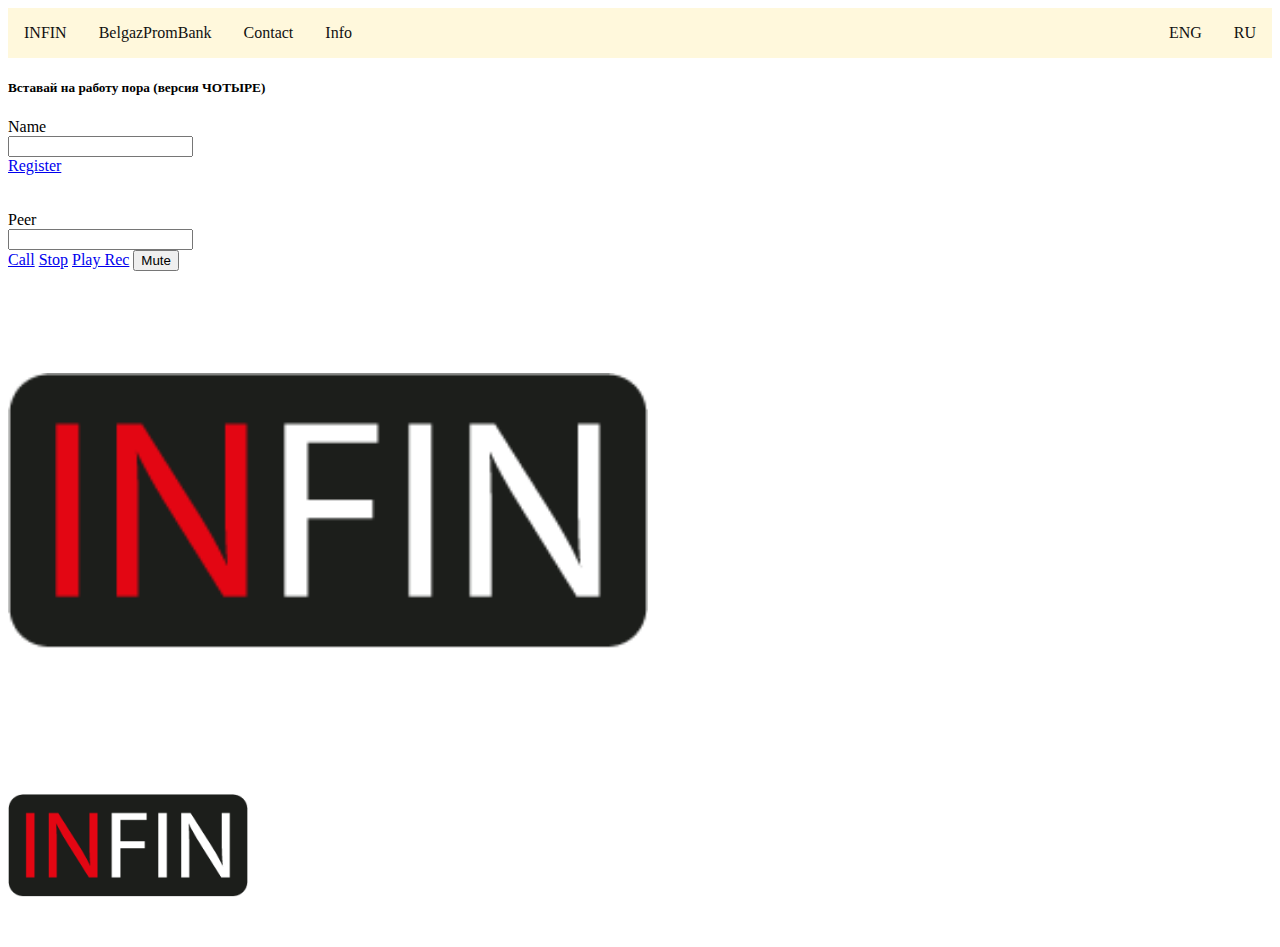
==== kurento-one2one-call-advanced/src/main/resources/static/superindex.html @ f444c9a3 "changed mute once again1" ====
<!DOCTYPE html>
<html lang="en">
<head>
    <meta charset="UTF-8">
    <title>INFIN Passport authorization page</title>
    <meta http-equiv="cache-control" content="no-cache">
    <meta http-equiv="pragma" content="no-cache">
    <meta http-equiv="expires" content="0">
    <meta name="viewport" content="width=device-width, initial-scale=1.0" />
    <link rel="stylesheet"
          href="webjars/bootstrap/dist/css/bootstrap.min.css">
    <link rel="stylesheet"
          href="webjars/ekko-lightbox/dist/ekko-lightbox.min.css">
    <link rel="stylesheet" href="webjars/demo-console/index.css">
    <script src="webjars/jquery/dist/jquery.min.js"></script>
    <script src="webjars/bootstrap/dist/js/bootstrap.min.js"></script>
    <script src="webjars/ekko-lightbox/dist/ekko-lightbox.min.js"></script>
    <script src="webjars/draggabilly/draggabilly.pkgd.min.js"></script>
    <script src="/webjars/webrtc-adapter/release/adapter.js"></script>
    <script src="webjars/demo-console/index.js"></script>
    <link rel="stylesheet" href="css/karento.css">
    <script src="./js/kurento-utils.js"></script>
    <script src="./js/index.js"></script>
</head>
<body>
        <header>
            <div class="navigation">
                <ul class="nav-top-elements">
                    <li><a class="active" href="http://infin.by">INFIN</a></li>
                    <li><a href="http://belgazprombank.by">BelgazPromBank</a></li>
                    <li><a href="http://google.by">Contact</a></li>
                    <li><a href="http://google.by">Info</a></li>
                    <li style="float: right"><a href="index.html">RU</a></li>
                    <li style="float: right"><a href="index.html">ENG</a></li>
                </ul>
            </div>
        </header>
        <div>
            <h5>Вставай на работу пора (версия ЧОТЫРЕ)</h5>
        </div>
        <div class="row">
            <div class="col-md-5">
                <label class="control-label" for="name">Name</label>
                <div class="row">
                    <div class="col-md-5">
                        <input id="name" name="name" class="form-control" type="text"
                               onkeydown="if (event.keyCode == 13) register();" />
                    </div>
                    <div class="col-md-7 text-right">
                        <a id="register" href="#" class="btn btn-primary"><span
                                class="glyphicon glyphicon-plus"></span> Register</a>
                    </div>
                </div>

                <br /> <br /> <label class="control-label" for="peer">Peer</label>
                <div class="row">
                    <div class="col-md-5">
                        <input id="peer" name="peer" class="form-control" type="text"
                               onkeydown="if (event.keyCode == 13) call();">
                    </div>
                </div>
                <div class="col-md-7 text-right">
                    <a id="call" href="#" class="btn btn-success"><span
                            class="glyphicon glyphicon-play"></span> Call</a> <a id="terminate"
                                                                                 href="#" class="btn btn-danger"><span
                        class="glyphicon glyphicon-stop"></span> Stop</a> <a id="play"
                                                                             href="#" class="btn btn-warning"><span
                        class="glyphicon glyphicon-play-circle"></span>Play Rec</a>
                    <button class="btn btn-info" onclick="changeMicrophoneStatus();">Mute</button>
                </div>
            </div>
            <div class="col-md-7">
                <div id="videoBig">
                    <video id="videoOutput" autoplay width="640px" height="480px"
                           poster="./img/INFIN.png"></video>
                </div>
                <div id="videoSmall">
                    <video id="videoInput" autoplay width="240px" height="180px"
                           poster="./img/INFIN.png"></video>
                </div>
            </div>
        </div>
</body>
</html>
---- kurento-one2one-call-advanced/src/main/resources/static/css/karento.css ----
.nav-top-elements{
    list-style-type: none;
    margin: 0;
    padding: 0;
    overflow: hidden;
    background-color: cornsilk;
}
.nav-top-elements li {
    float: left;
}
.nav-top-elements li a {
    display: block;
    text-align: center;
    padding: 16px 16px;
    text-decoration: none;
    color: #111111;
}
.nav-top-elements li a:hover {
    background-color: gray;
}

.nav-localization-elements{
    list-style-type: none;
    margin: 0;
    padding: 0;
    overflow: hidden;
    background-color: cornsilk;
}

.nav-localization-elements li {
    float: right;
}
.nav-localization-elements li a{
    display: block;
    text-align: center;
    padding: 16px 16px;
    text-decoration: none;
    color: gray;
}
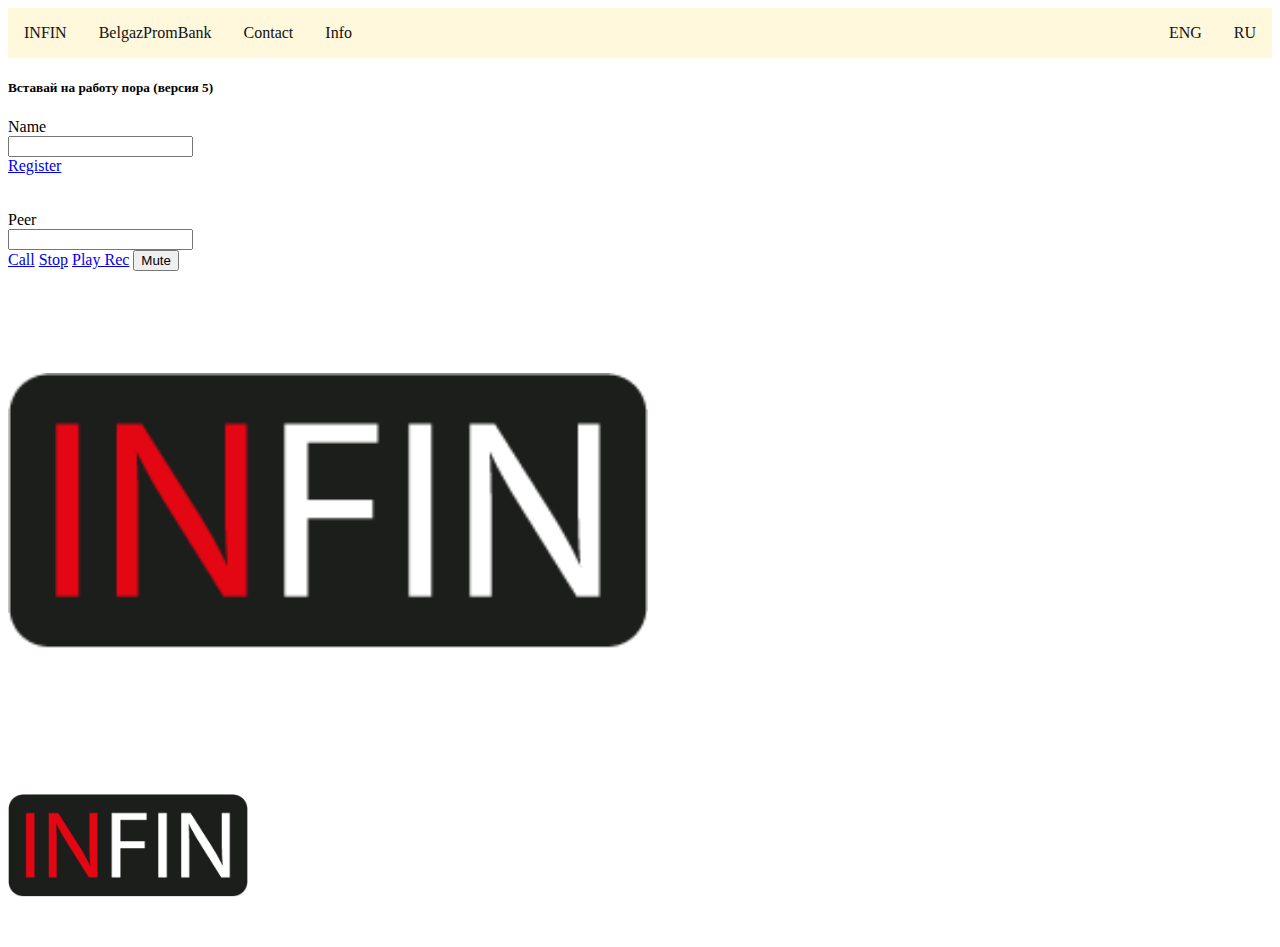
==== commit d9011db9: "changed mute once again5" ====
--- a/kurento-one2one-call-advanced/src/main/resources/static/superindex.html
+++ b/kurento-one2one-call-advanced/src/main/resources/static/superindex.html
@@ -36,7 +36,7 @@
             </div>
         </header>
         <div>
-            <h5>Вставай на работу пора (версия ЧОТЫРЕ)</h5>
+            <h5>Вставай на работу пора (версия 5)</h5>
         </div>
         <div class="row">
             <div class="col-md-5">
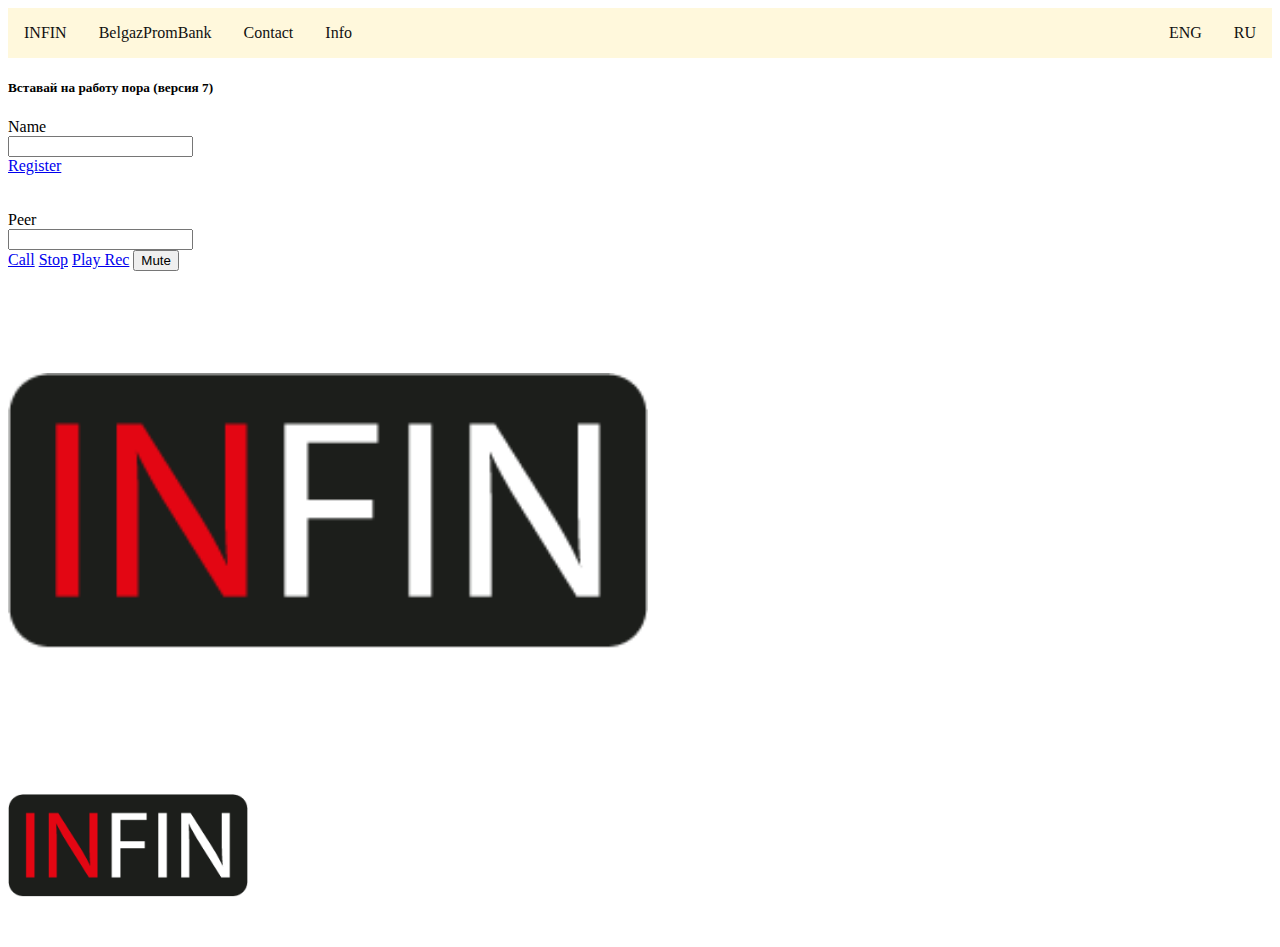
==== commit 0a748ae3: "changed mute once again7" ====
--- a/kurento-one2one-call-advanced/src/main/resources/static/superindex.html
+++ b/kurento-one2one-call-advanced/src/main/resources/static/superindex.html
@@ -36,7 +36,7 @@
             </div>
         </header>
         <div>
-            <h5>Вставай на работу пора (версия 5)</h5>
+            <h5>Вставай на работу пора (версия 7)</h5>
         </div>
         <div class="row">
             <div class="col-md-5">
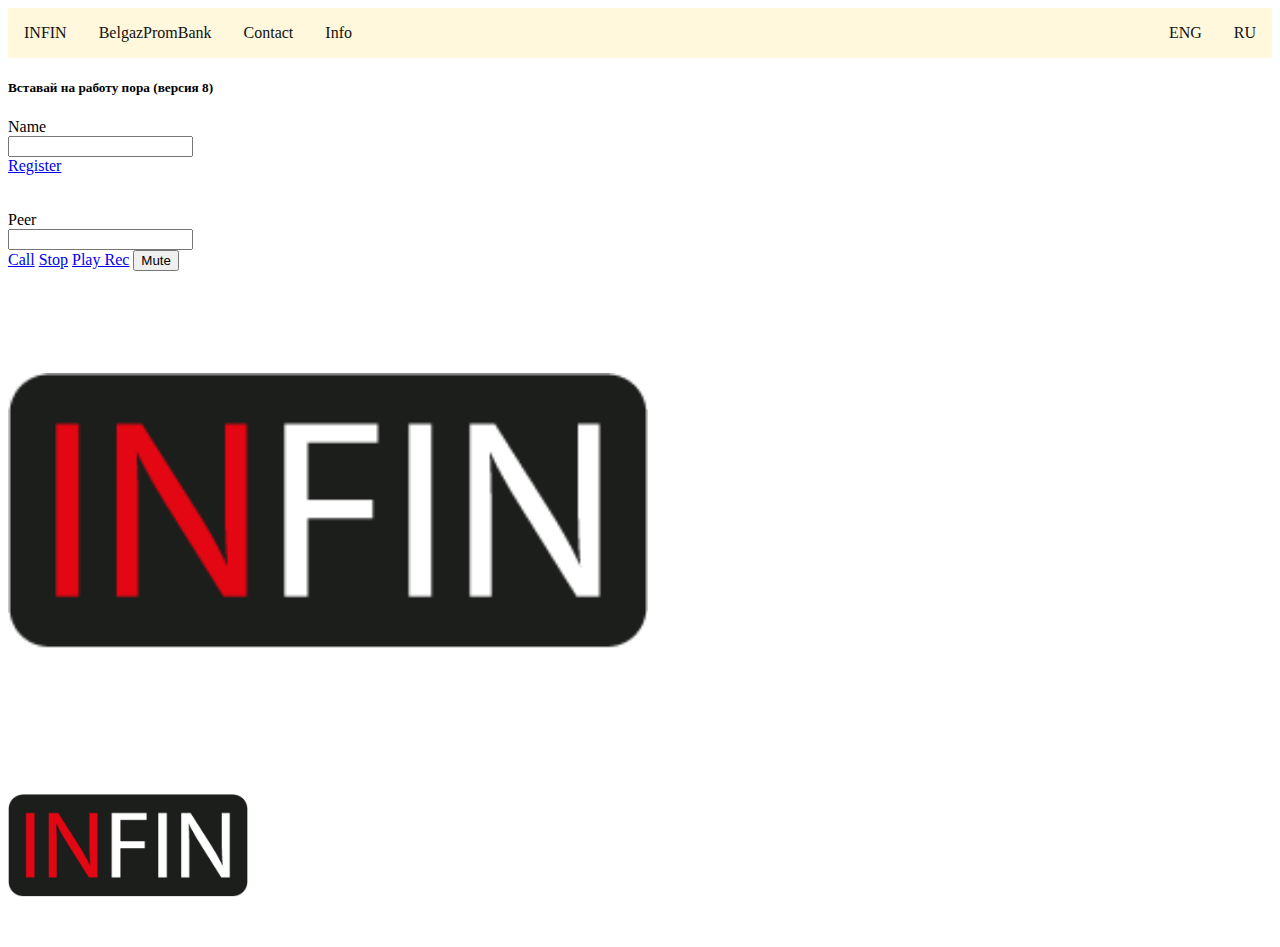
==== commit 7832335a: "change mute button to pause all video;" ====
--- a/kurento-one2one-call-advanced/src/main/resources/static/superindex.html
+++ b/kurento-one2one-call-advanced/src/main/resources/static/superindex.html
@@ -36,7 +36,7 @@
             </div>
         </header>
         <div>
-            <h5>Вставай на работу пора (версия 7)</h5>
+            <h5>Вставай на работу пора (версия 8)</h5>
         </div>
         <div class="row">
             <div class="col-md-5">
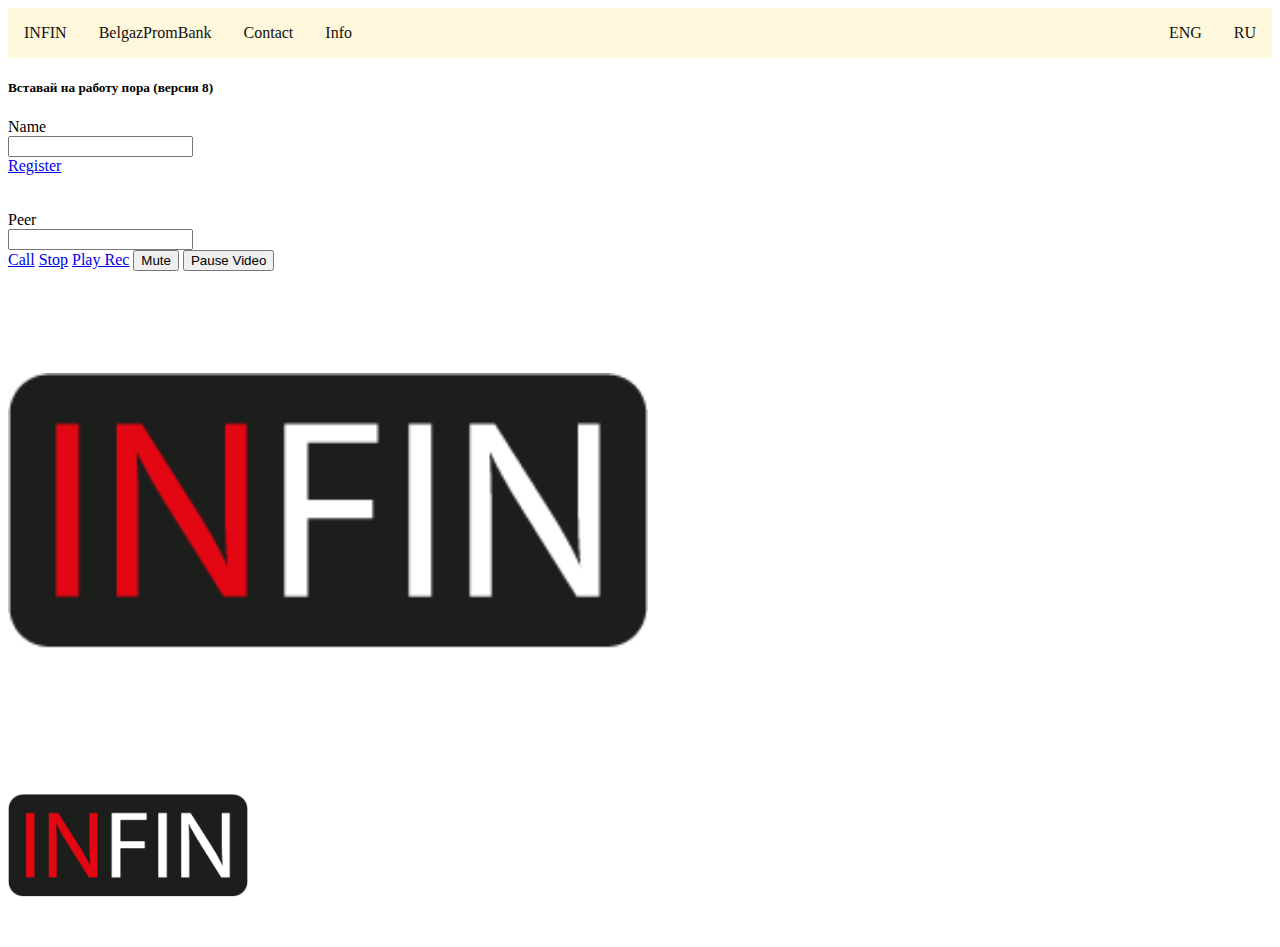
==== commit 05374ae6: "adding button to pause local video version 1" ====
--- a/kurento-one2one-call-advanced/src/main/resources/static/superindex.html
+++ b/kurento-one2one-call-advanced/src/main/resources/static/superindex.html
@@ -67,6 +67,7 @@
                                                                              href="#" class="btn btn-warning"><span
                         class="glyphicon glyphicon-play-circle"></span>Play Rec</a>
                     <button class="btn btn-info" onclick="changeMicrophoneStatus();">Mute</button>
+                    <button class="btn btn-danger" onclick="pauseVideoStream();">Pause Video</button>
                 </div>
             </div>
             <div class="col-md-7">
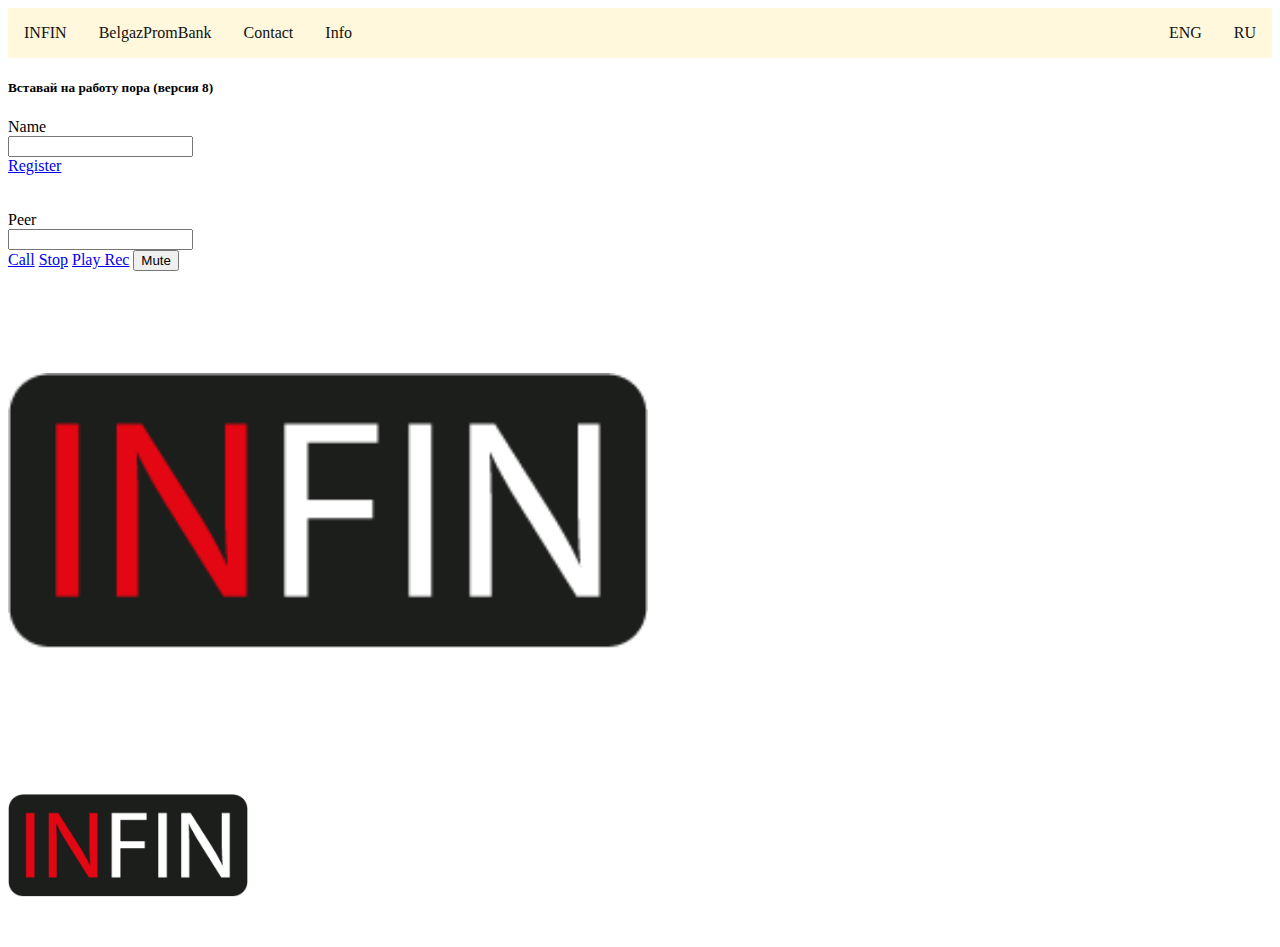
==== commit 5ebf4d31: "fixed pause video button." ====
--- a/kurento-one2one-call-advanced/src/main/resources/static/superindex.html
+++ b/kurento-one2one-call-advanced/src/main/resources/static/superindex.html
@@ -67,7 +67,8 @@
                                                                              href="#" class="btn btn-warning"><span
                         class="glyphicon glyphicon-play-circle"></span>Play Rec</a>
                     <button class="btn btn-info" onclick="changeMicrophoneStatus();">Mute</button>
-                    <button class="btn btn-danger" onclick="pauseVideoStream();">Pause Video</button>
+                    <a id="pauseVideo" href="#" class="btn btn-danger" onclick="pauseVideo()"></a>
+                    <!--<button id="streamPause" class="btn btn-danger" onclick="pauseVideoStream();">Pause Video</button>-->
                 </div>
             </div>
             <div class="col-md-7">
@@ -80,6 +81,9 @@
                            poster="./img/INFIN.png"></video>
                 </div>
             </div>
+            <div id="posterImage" style="display: none">
+                <img src="./img/INFIN.png">
+            </div>
         </div>
 </body>
 </html>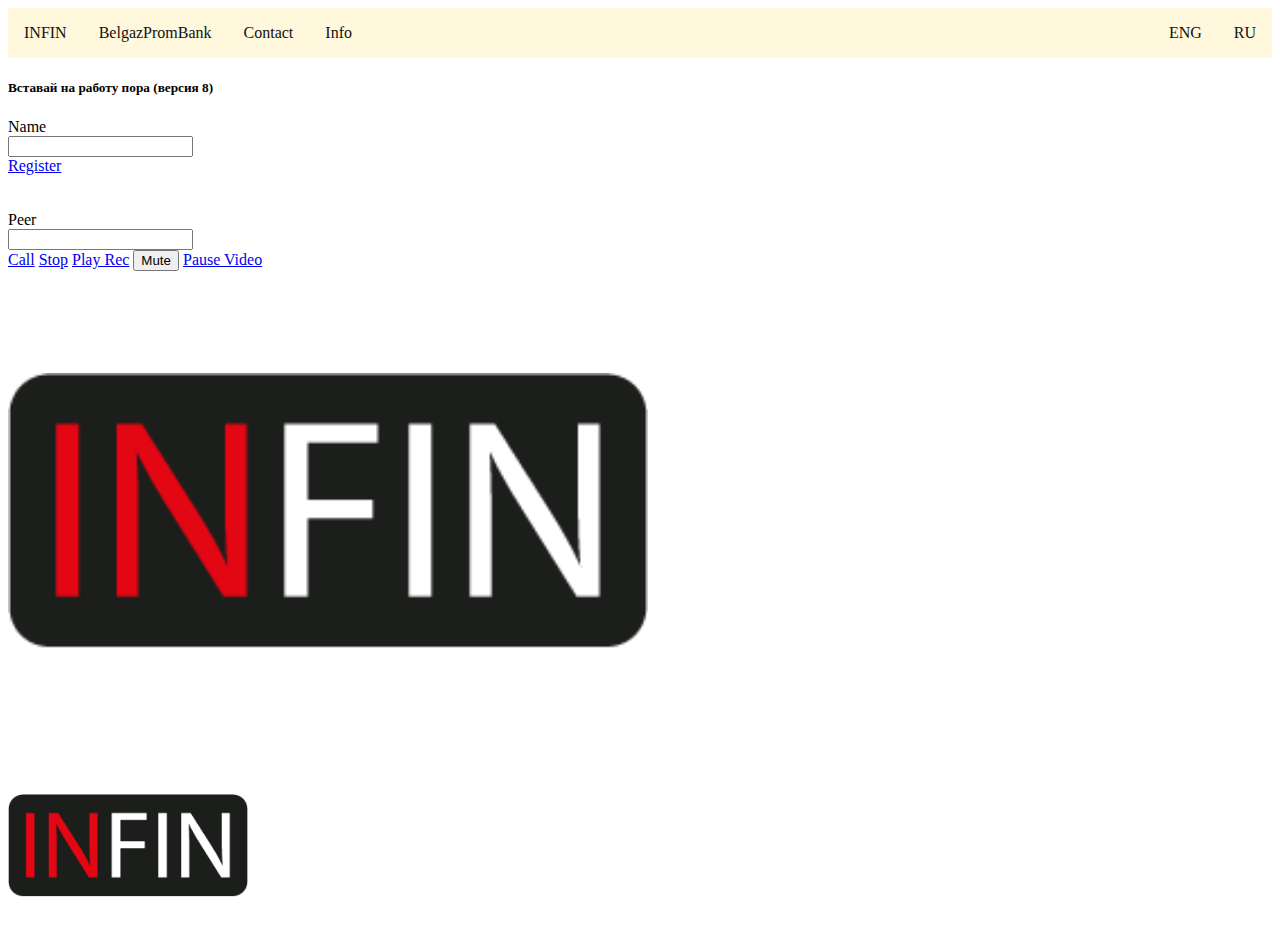
==== commit 6d742caa: "fixed pause video button on html" ====
--- a/kurento-one2one-call-advanced/src/main/resources/static/superindex.html
+++ b/kurento-one2one-call-advanced/src/main/resources/static/superindex.html
@@ -67,7 +67,7 @@
                                                                              href="#" class="btn btn-warning"><span
                         class="glyphicon glyphicon-play-circle"></span>Play Rec</a>
                     <button class="btn btn-info" onclick="changeMicrophoneStatus();">Mute</button>
-                    <a id="pauseVideo" href="#" class="btn btn-danger" onclick="pauseVideo()"></a>
+                    <a id="pauseVideo" href="#" class="btn btn-danger" onclick="pauseVideo()">Pause Video</a>
                     <!--<button id="streamPause" class="btn btn-danger" onclick="pauseVideoStream();">Pause Video</button>-->
                 </div>
             </div>
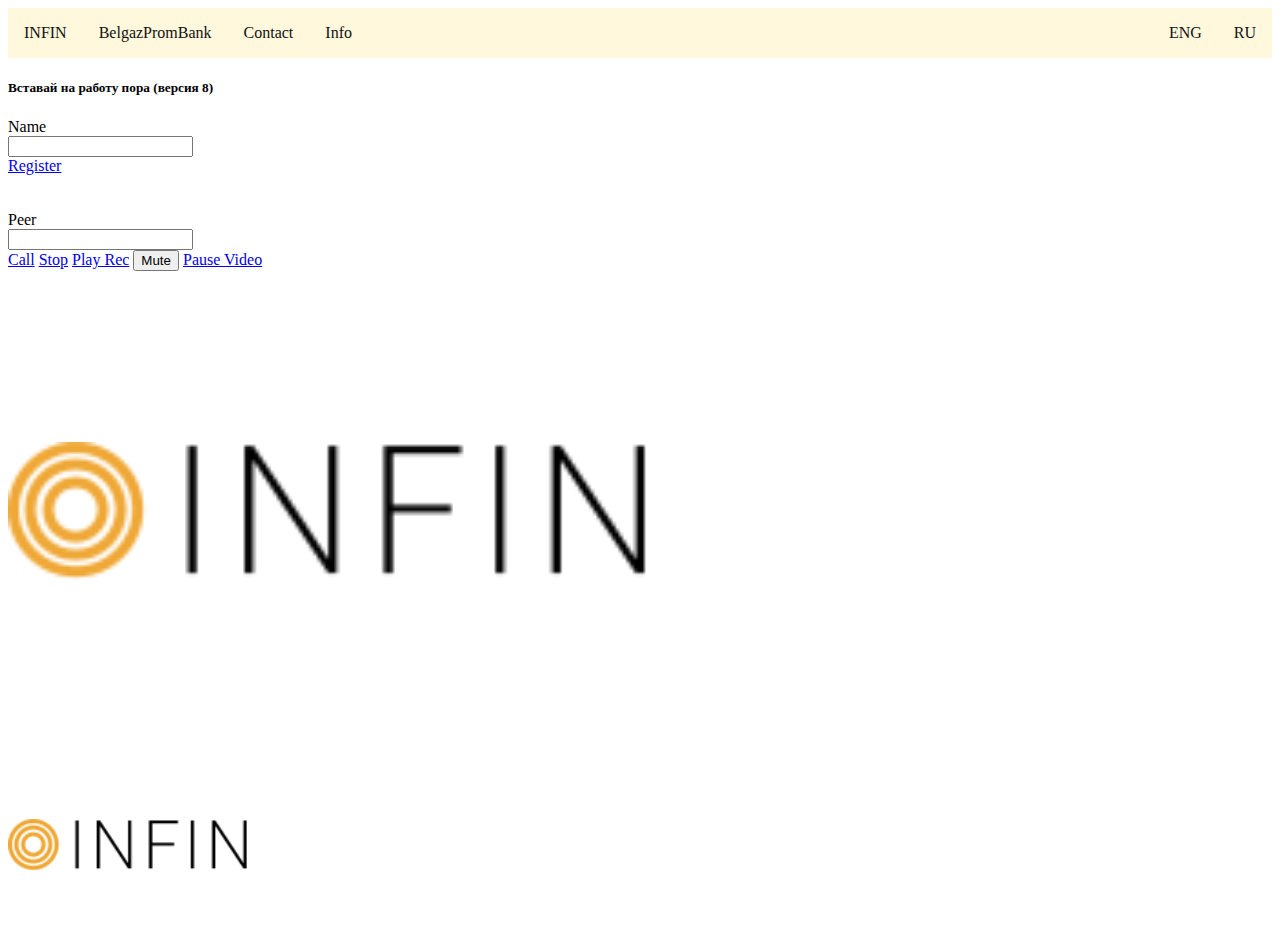
==== commit 8b6f767e: "changed logging property to debug" ====
--- a/kurento-one2one-call-advanced/src/main/resources/static/superindex.html
+++ b/kurento-one2one-call-advanced/src/main/resources/static/superindex.html
@@ -44,7 +44,7 @@
                 <div class="row">
                     <div class="col-md-5">
                         <input id="name" name="name" class="form-control" type="text"
-                               onkeydown="if (event.keyCode == 13) register();" />
+                                onkeydown="if (event.keyCode == 13) register();"  />
                     </div>
                     <div class="col-md-7 text-right">
                         <a id="register" href="#" class="btn btn-primary"><span
